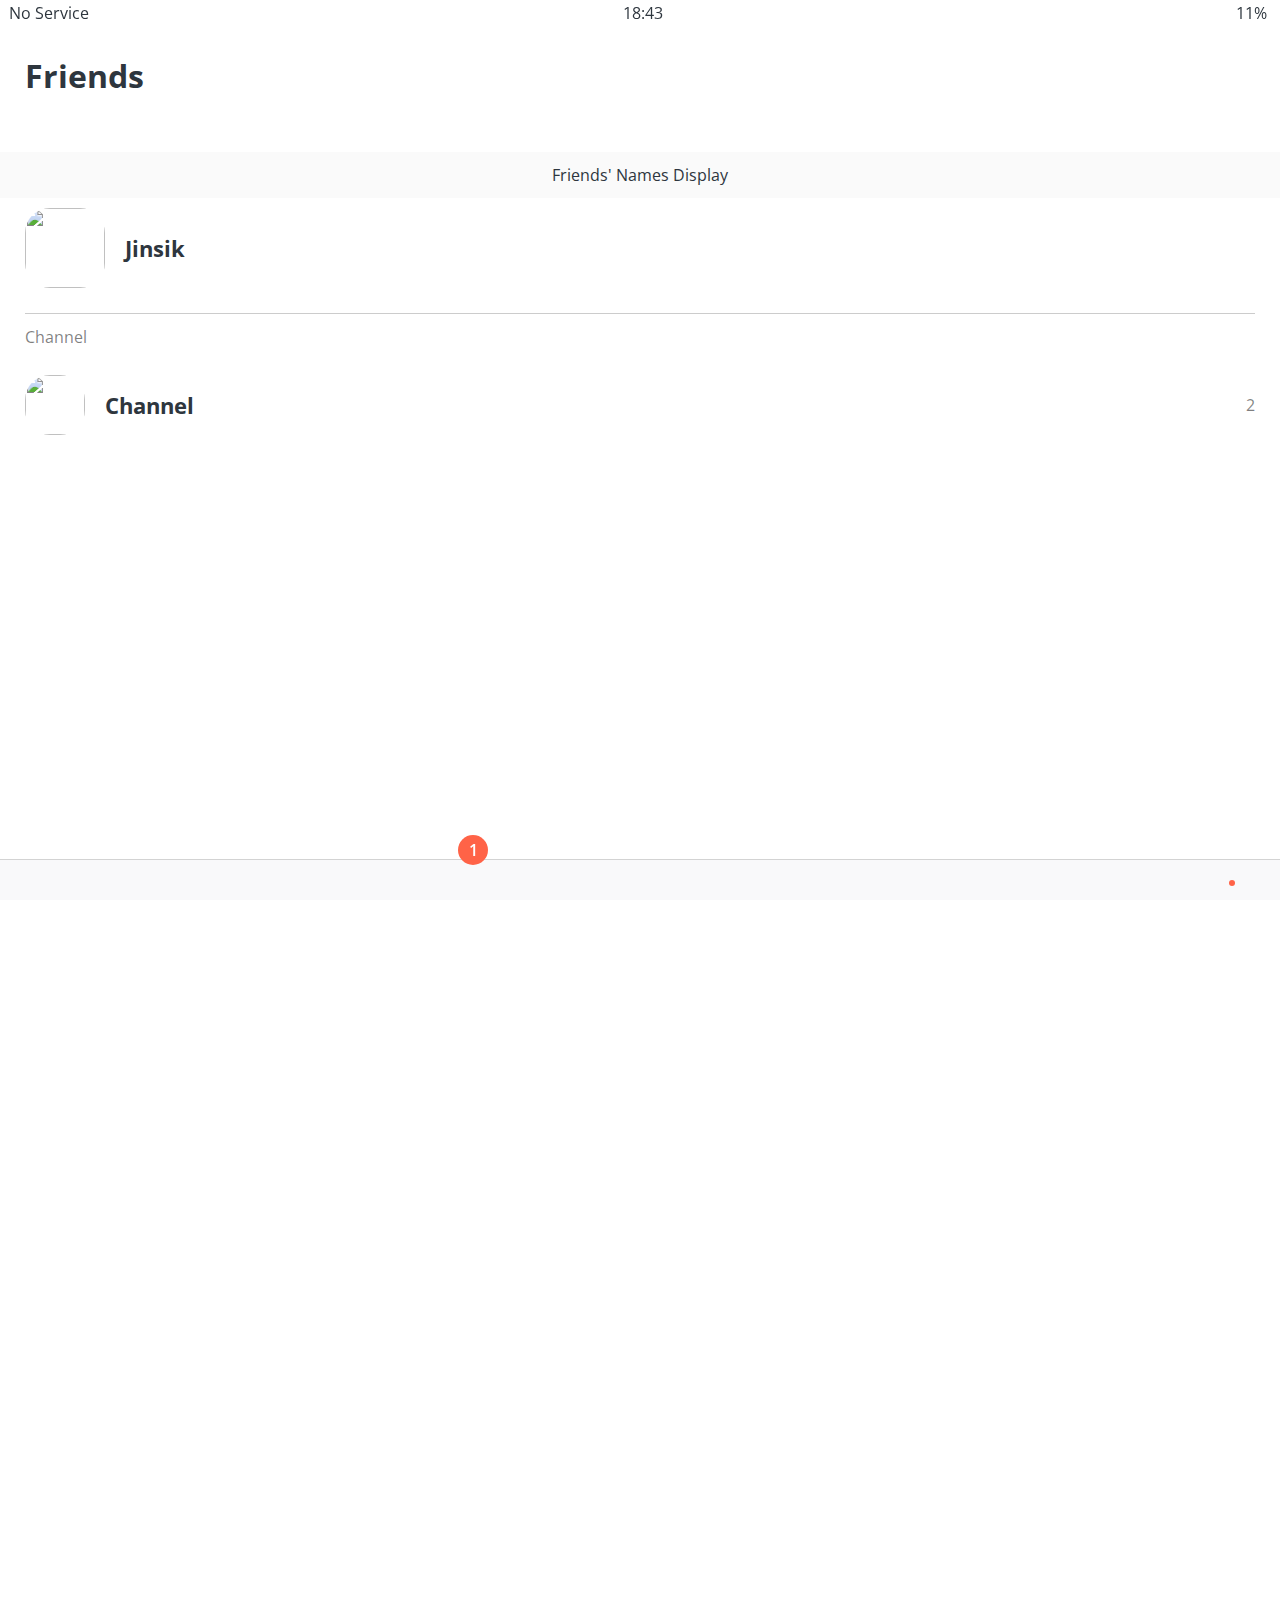
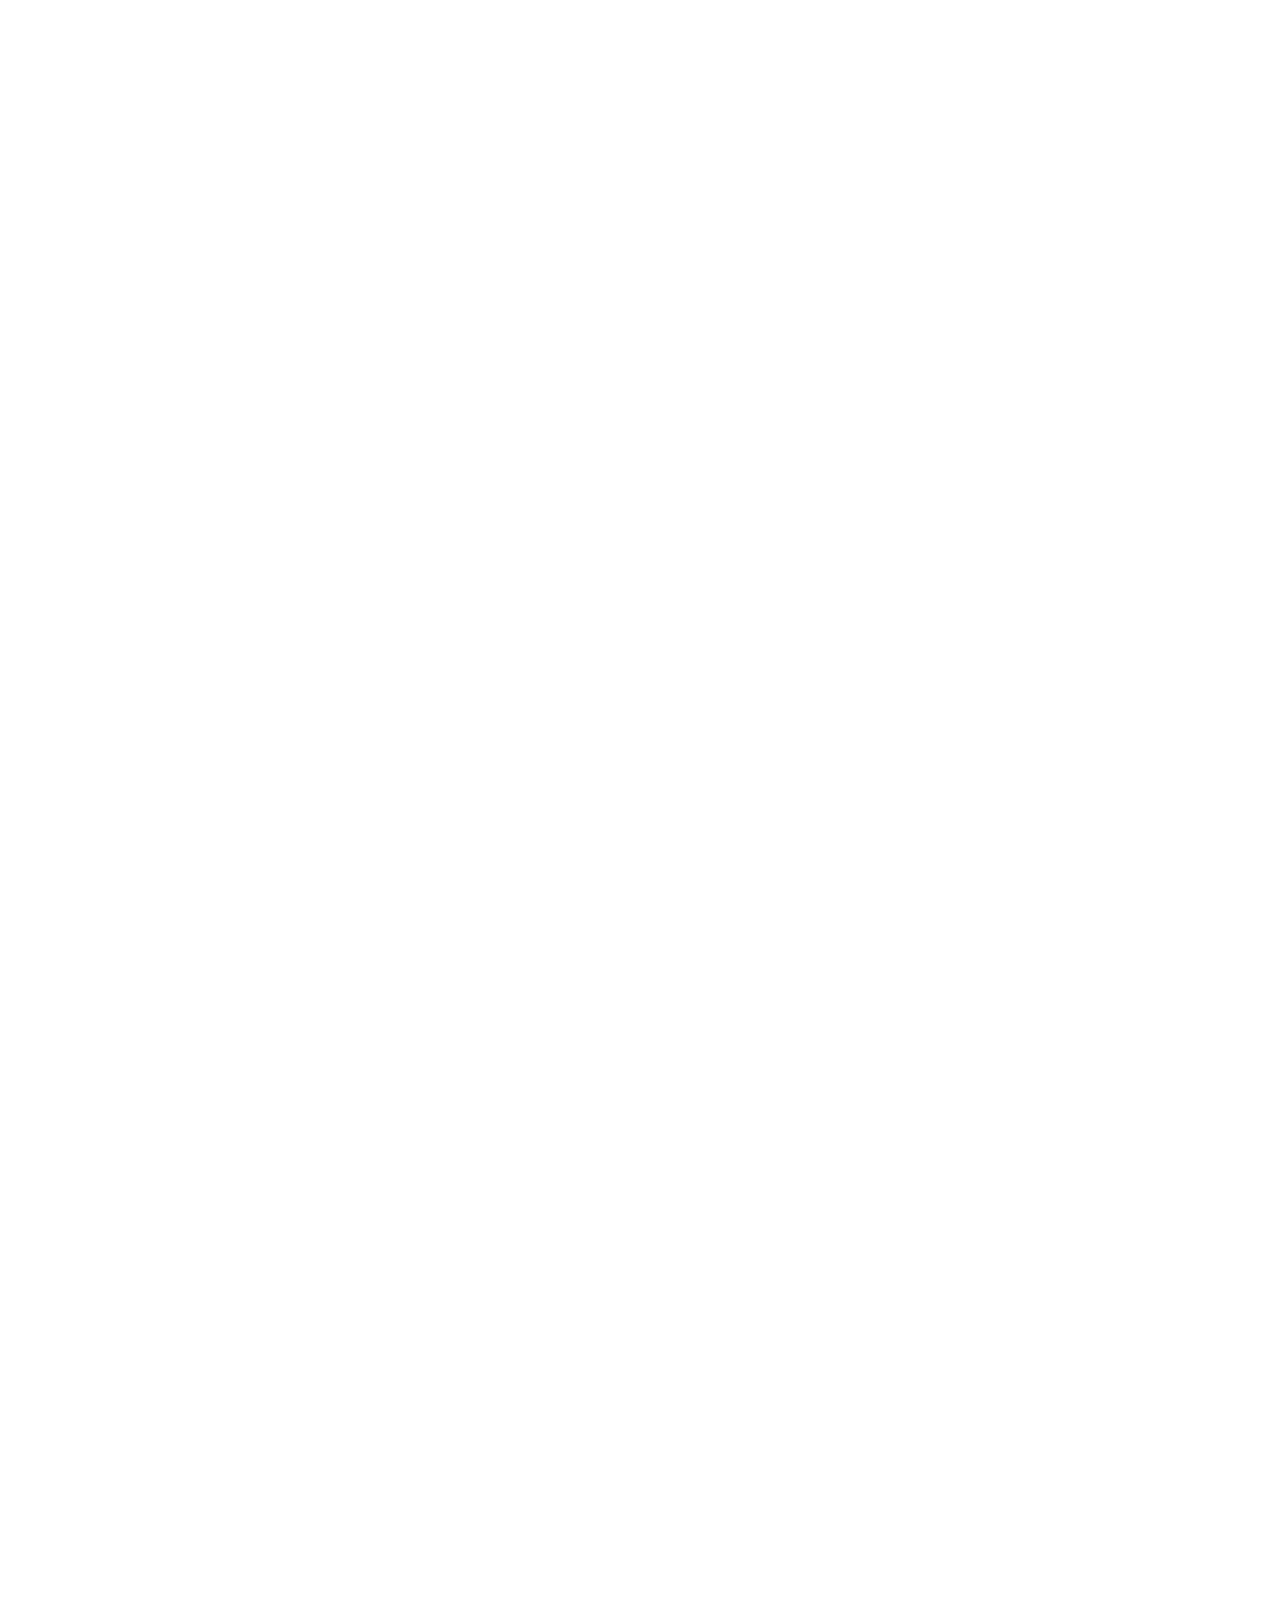
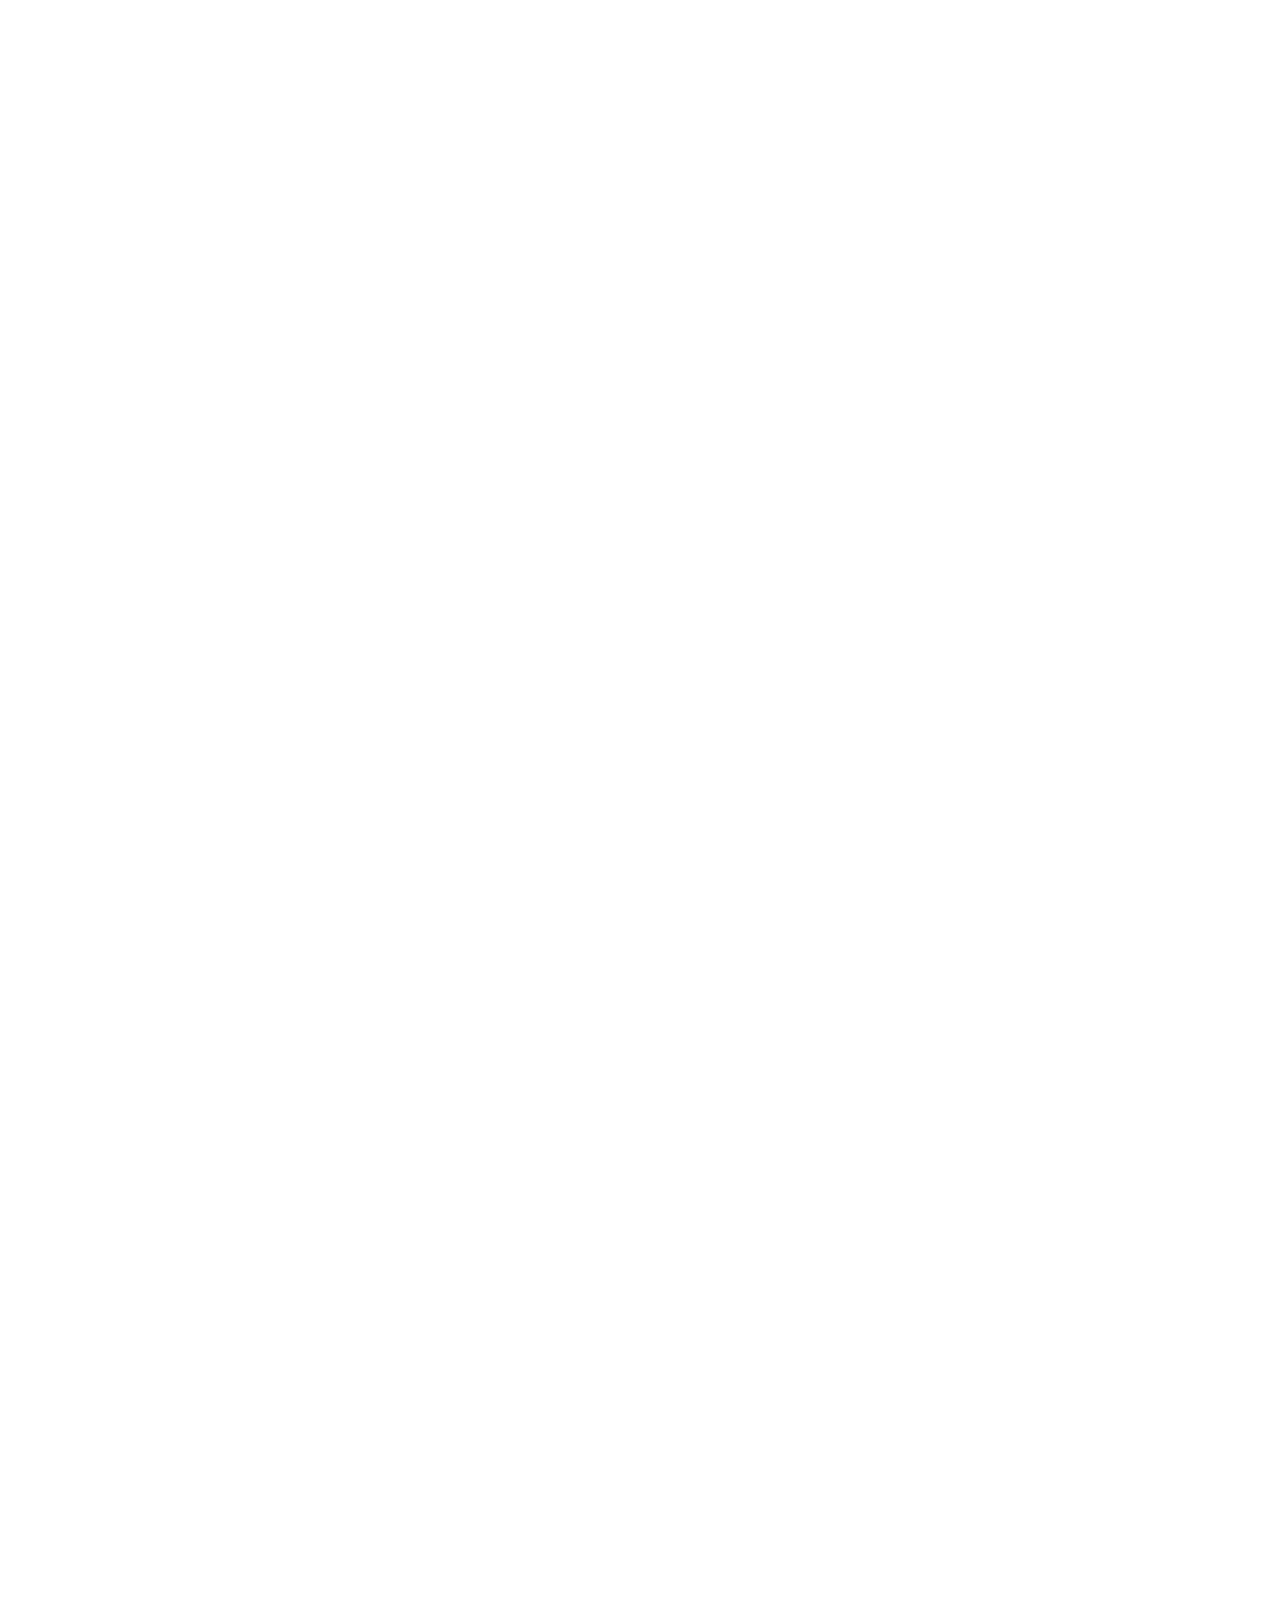
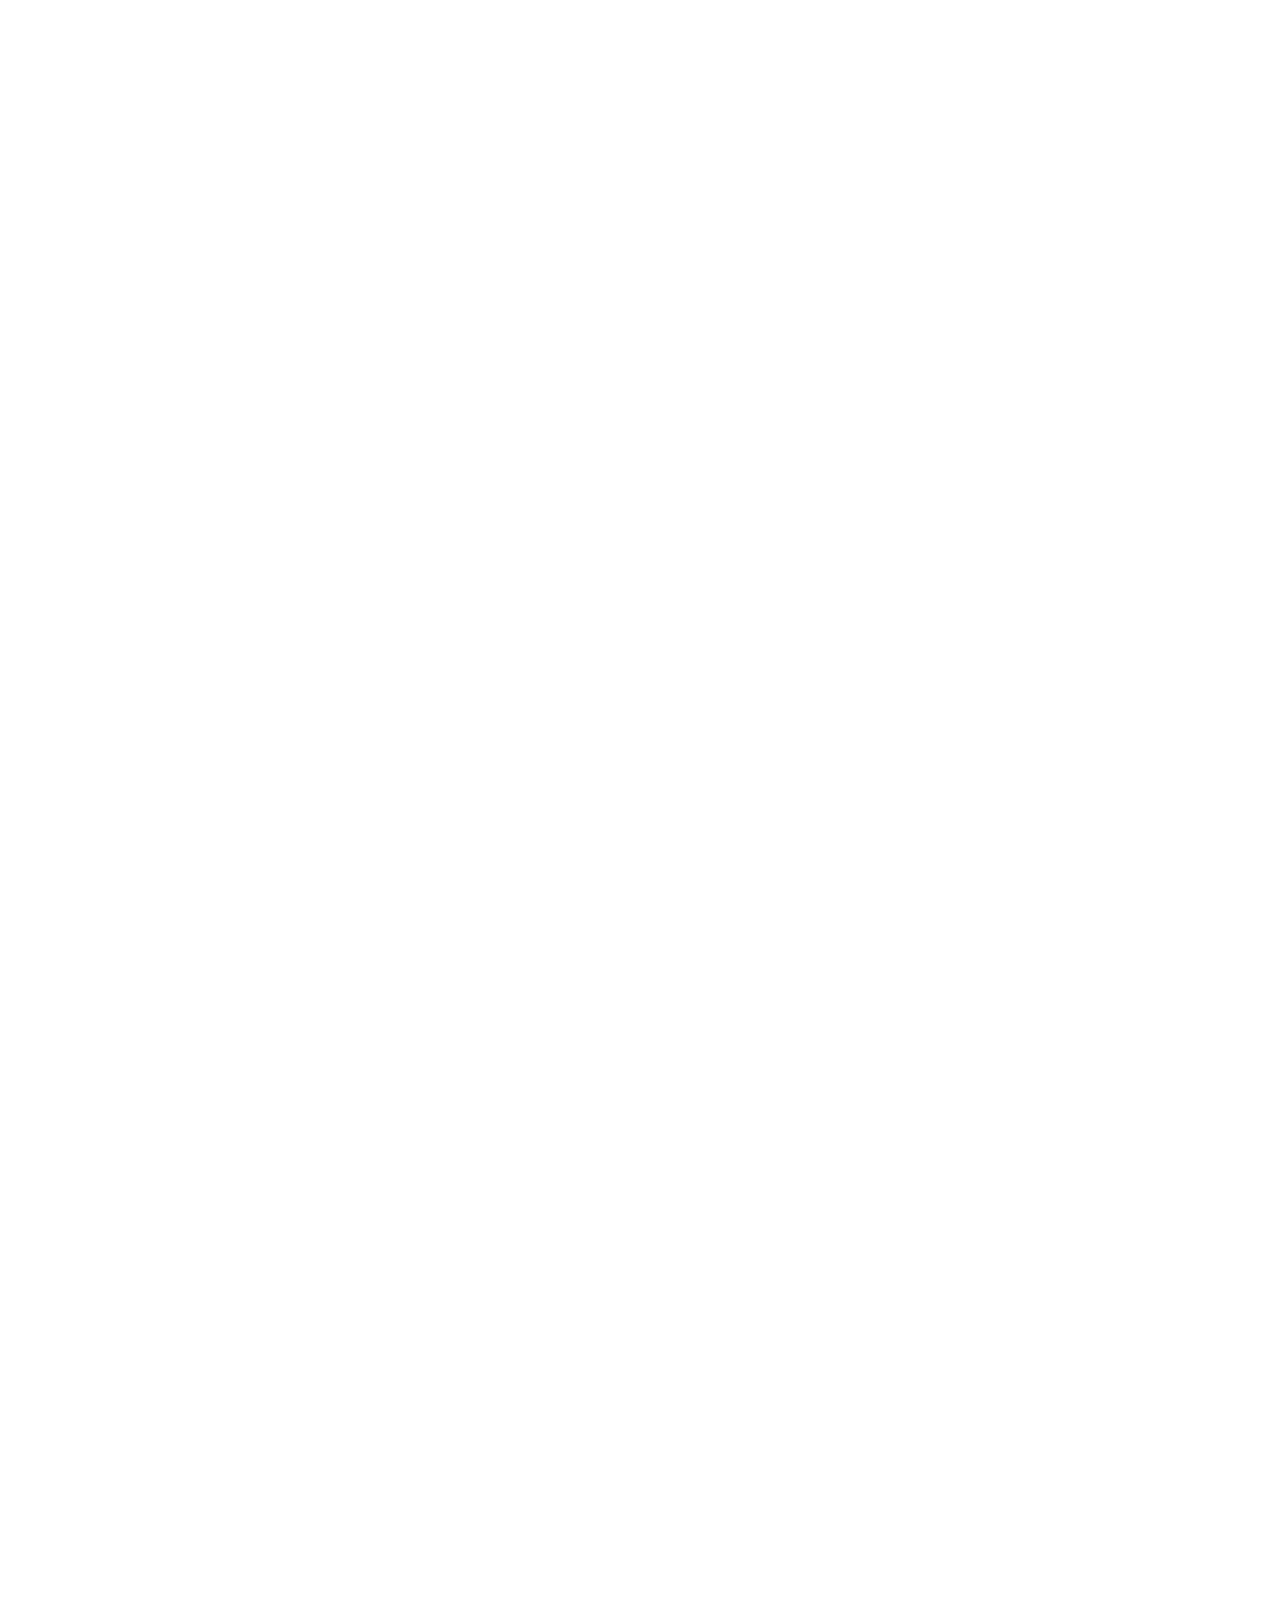
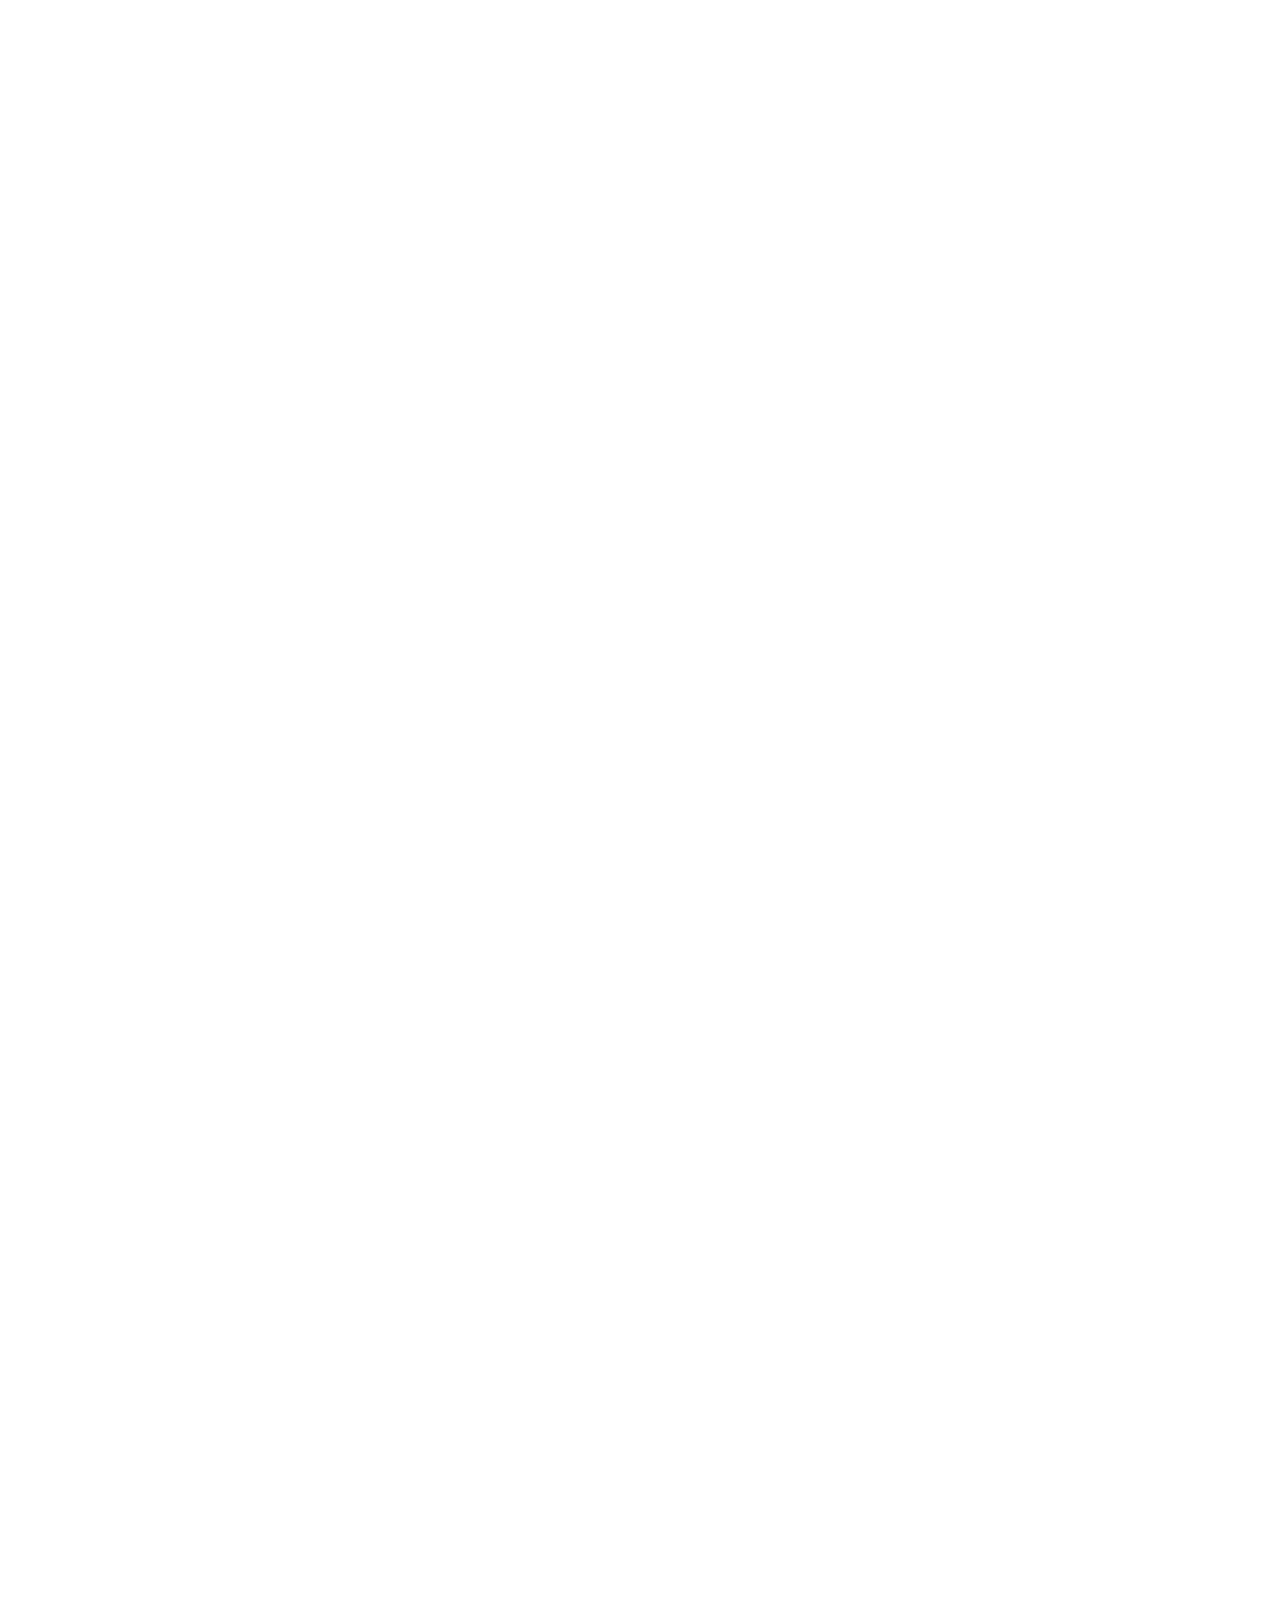
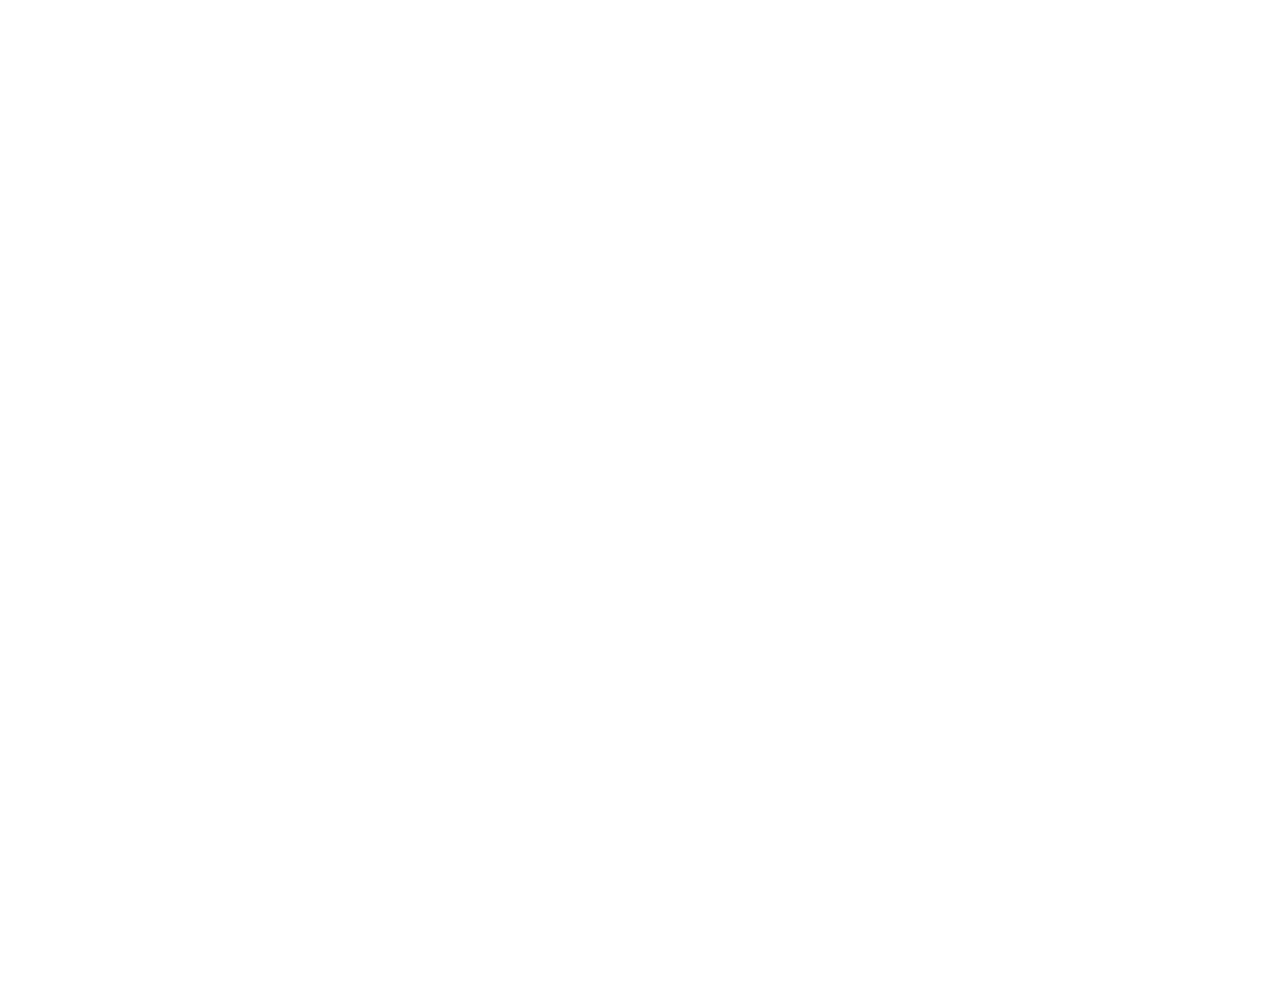
==== friends.html @ ccddb583 "make friend page" ====
<!-- 대부분의 웹 서버가 index.html을 디폴트로 찾아보게 설정되어있음-->

<!DOCTYPE html>
<html lang="en">
  <head>
    <link rel="stylesheet" href="css/style.css" />
    <meta charset="UTF-8" />
    <meta http-equiv="X-UA-Compatible" content="IE=edge" />
    <meta name="viewport" content="width=device-width, initial-scale=1.0" />
    <title>Friends - Kokoa Clone</title>
  </head>
  <body>
    <div class="status-bar">
      <div class="status-bar__column">
        <span>No Service</span>
        <i class="fas fa-wifi"></i>
      </div>
      <div class="status-bar__column">
        <span>18:43</span>
      </div>
      <div class="status-bar__column">
        <span>11%</span>
        <i class="fas fa-battery-full fa-lg"></i>
        <i class="fas fa-bolt"></i>
      </div>
    </div>
    <header class="screen-header">
      <h1 class="screen-header__title">Friends</h1>
      <div class="screen-header__icons">
        <span><i class="fas fa-search fa-2x"></i></span>
        <span><i class="fas fa-music fa-2x"></i></span>
        <span><i class="fas fa-cog fa-2x"></i></span>
      </div>
    </header>
    <a href="#" class="friends-display-link">
      <i class="fas fa-info-circle"></i> Friends' Names Display
      <i class="fas fa-chevron-right fa-xs"></i>
    </a>
    <main class="friends-screen">
      <div class="user-component">
        <div class="user-component__column">
          <img
            src="https://avatars.githubusercontent.com/u/78721036?s=460&v=4"
            class="user-component__image user-component__image--xl"
          />
          <div class="user-component__text">
            <h4 class="user-component__title">Jinsik</h4>
            <!-- <h6 class="user-component__subtitle">whatever</h6> -->
          </div>
        </div>
        <div class="user-component__column"></div>
      </div>
      <div class="friends-screen__channel">
        <span>Channel</span>
        <i class="fas fa-chevron-up fa-xs"></i>
      </div>
      <div class="user-component">
        <div class="user-component__column">
          <img
            src="https://avatars.githubusercontent.com/u/78721036?s=460&v=4"
            class="user-component__image user-component__image--sm"
          />
          <div class="user-component__text">
            <h4 class="user-component__title user-component__title--not-bold">
              Channel
            </h4>
          </div>
        </div>
        <div class="user-component__column">
          <span>2</span>
          <i class="fas fa-chevron-right fa-xs"></i>
        </div>
      </div>
    </main>
    <nav class="nav">
      <ul class="nav__list">
        <li class="nav__btn">
          <a class="nav__link" href="friends.html"
            ><i class="fas fa-user fa-2x"></i
          ></a>
        </li>
        <li class="nav__btn">
          <a class="nav__link" href="#">
            <span class="nav__notification">1</span>
            <i class="far fa-comment fa-2x"></i>
          </a>
        </li>
        <li class="nav__btn">
          <a class="nav__link" href="#"><i class="fas fa-search fa-2x"></i></a>
        </li>
        <li class="nav__btn">
          <a class="nav__link" href="#">
            <span class="nav__dot"></span>
            <i class="fas fa-ellipsis-h fa-2x"></i>
          </a>
        </li>
      </ul>
    </nav>
    <script
      src="https://kit.fontawesome.com/6478f529f2.js"
      crossorigin="anonymous"
    ></script>
  </body>
</html>
---- css/style.css ----
@import url("https://fonts.googleapis.com/css2?family=Open+Sans:ital,wght@0,600;1,400&display=swap");

@import "reset.css";
@import "variable.css";

/* components */
@import "components/status-bar.css";
@import "components/nav-bar.css";
@import "components/screen-header.css";
@import "components/user-component.css";

/* screens*/
@import "screens/login.css";
@import "screens/friends.css";

body {
  color: #2e363e;
  font-family: "Open Sans", sans-serif;
  height: 1000vh;
}
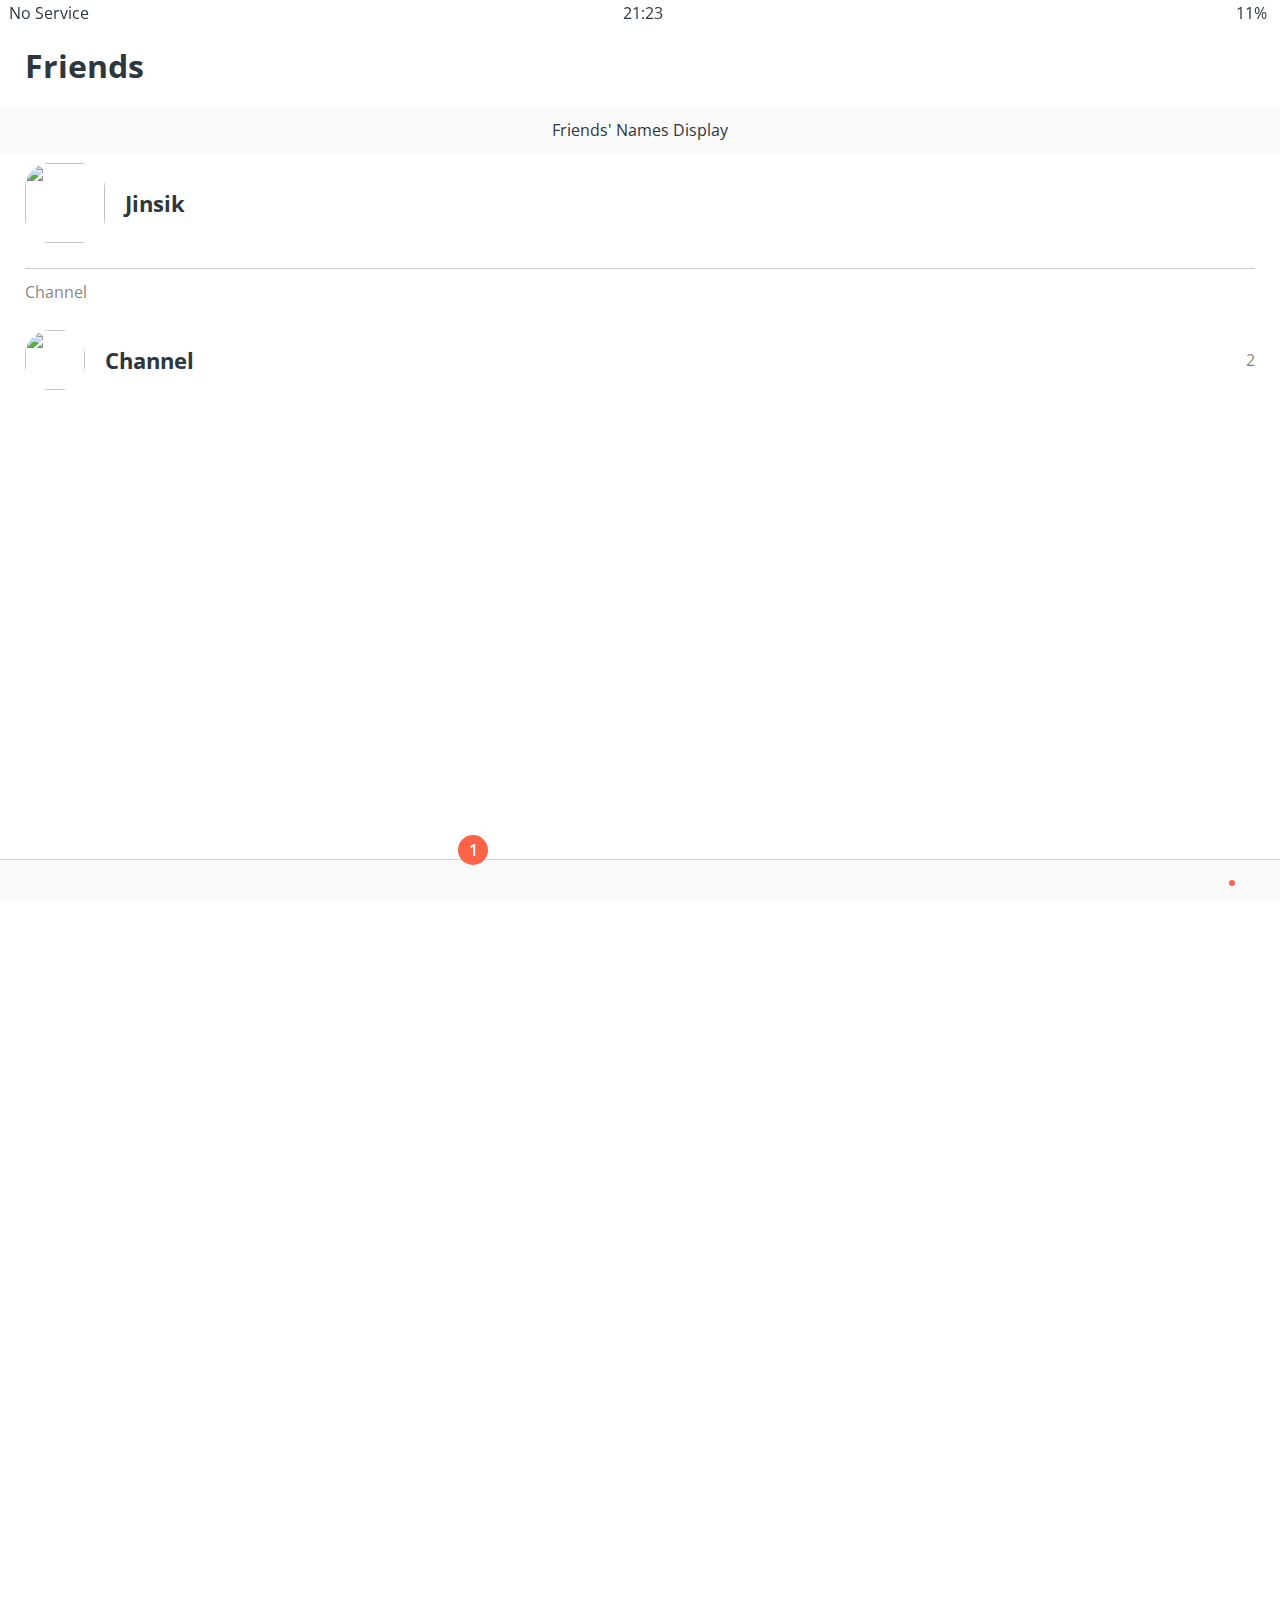
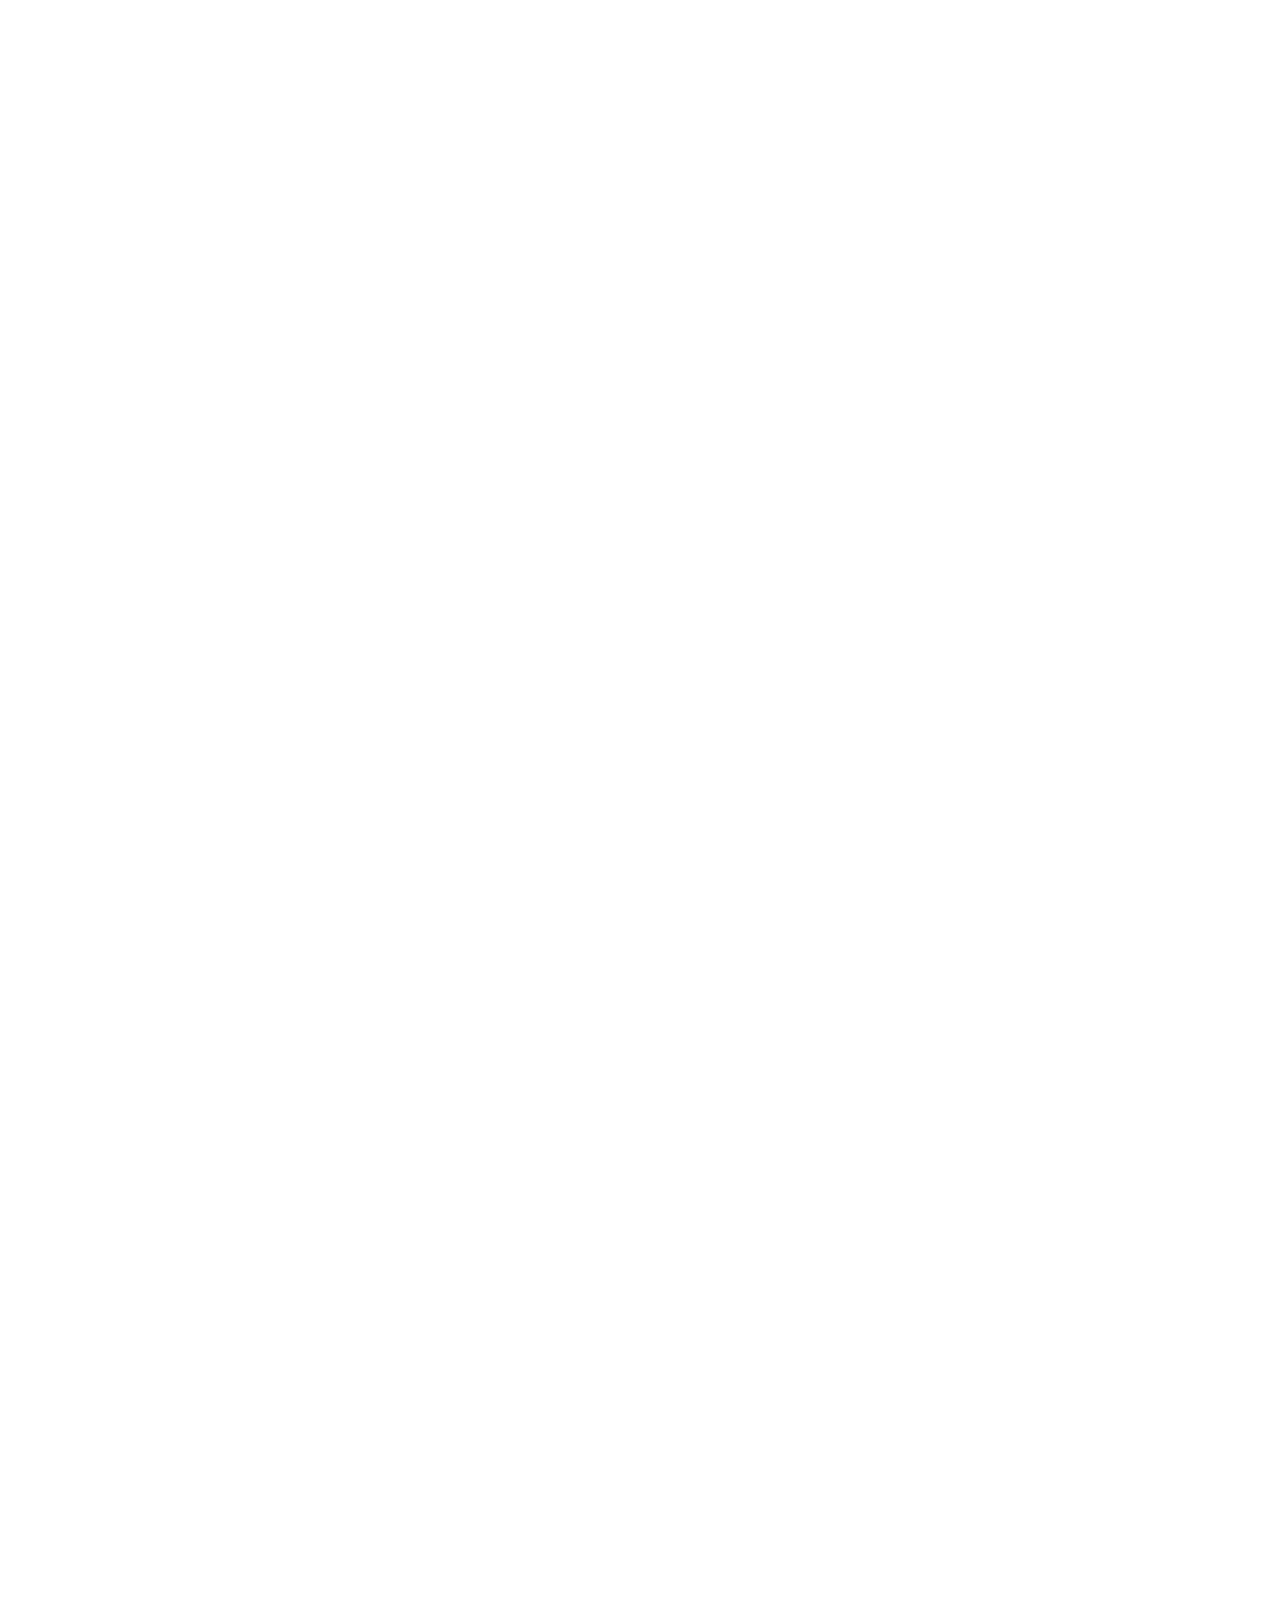
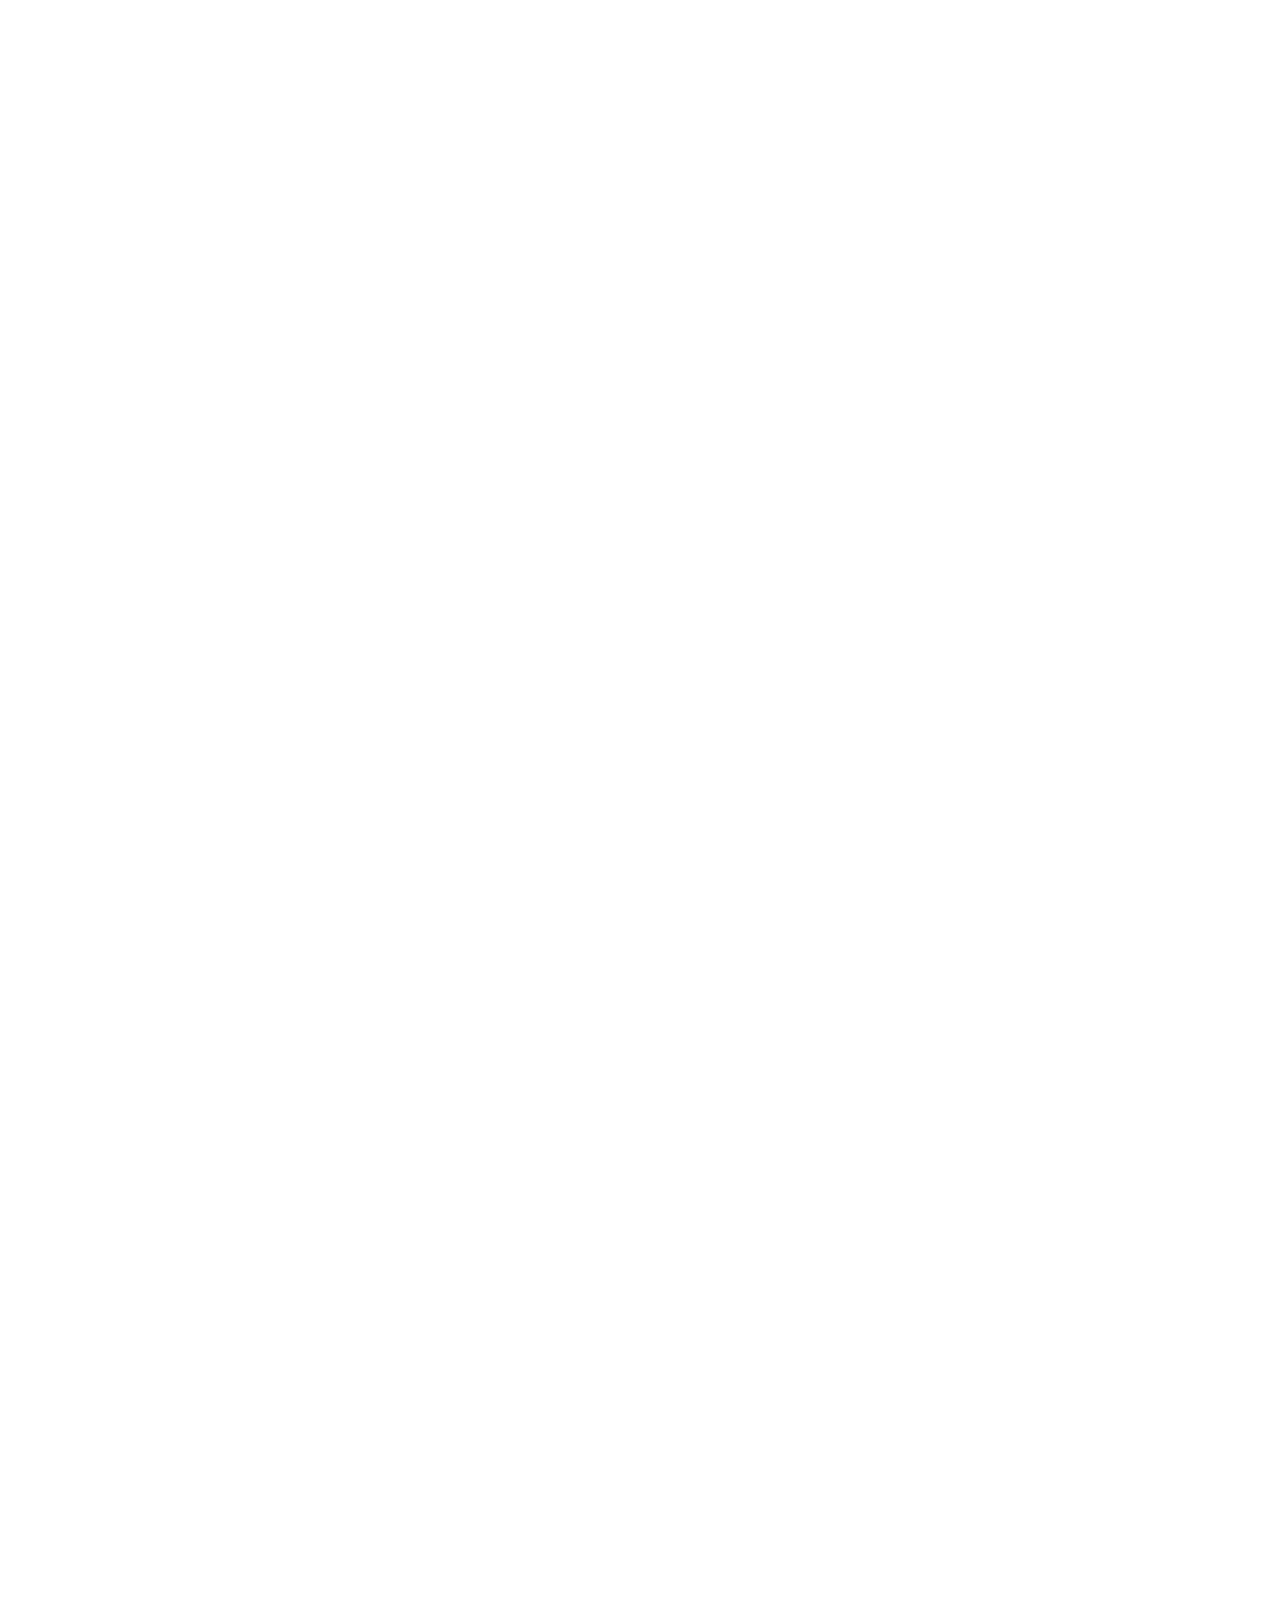
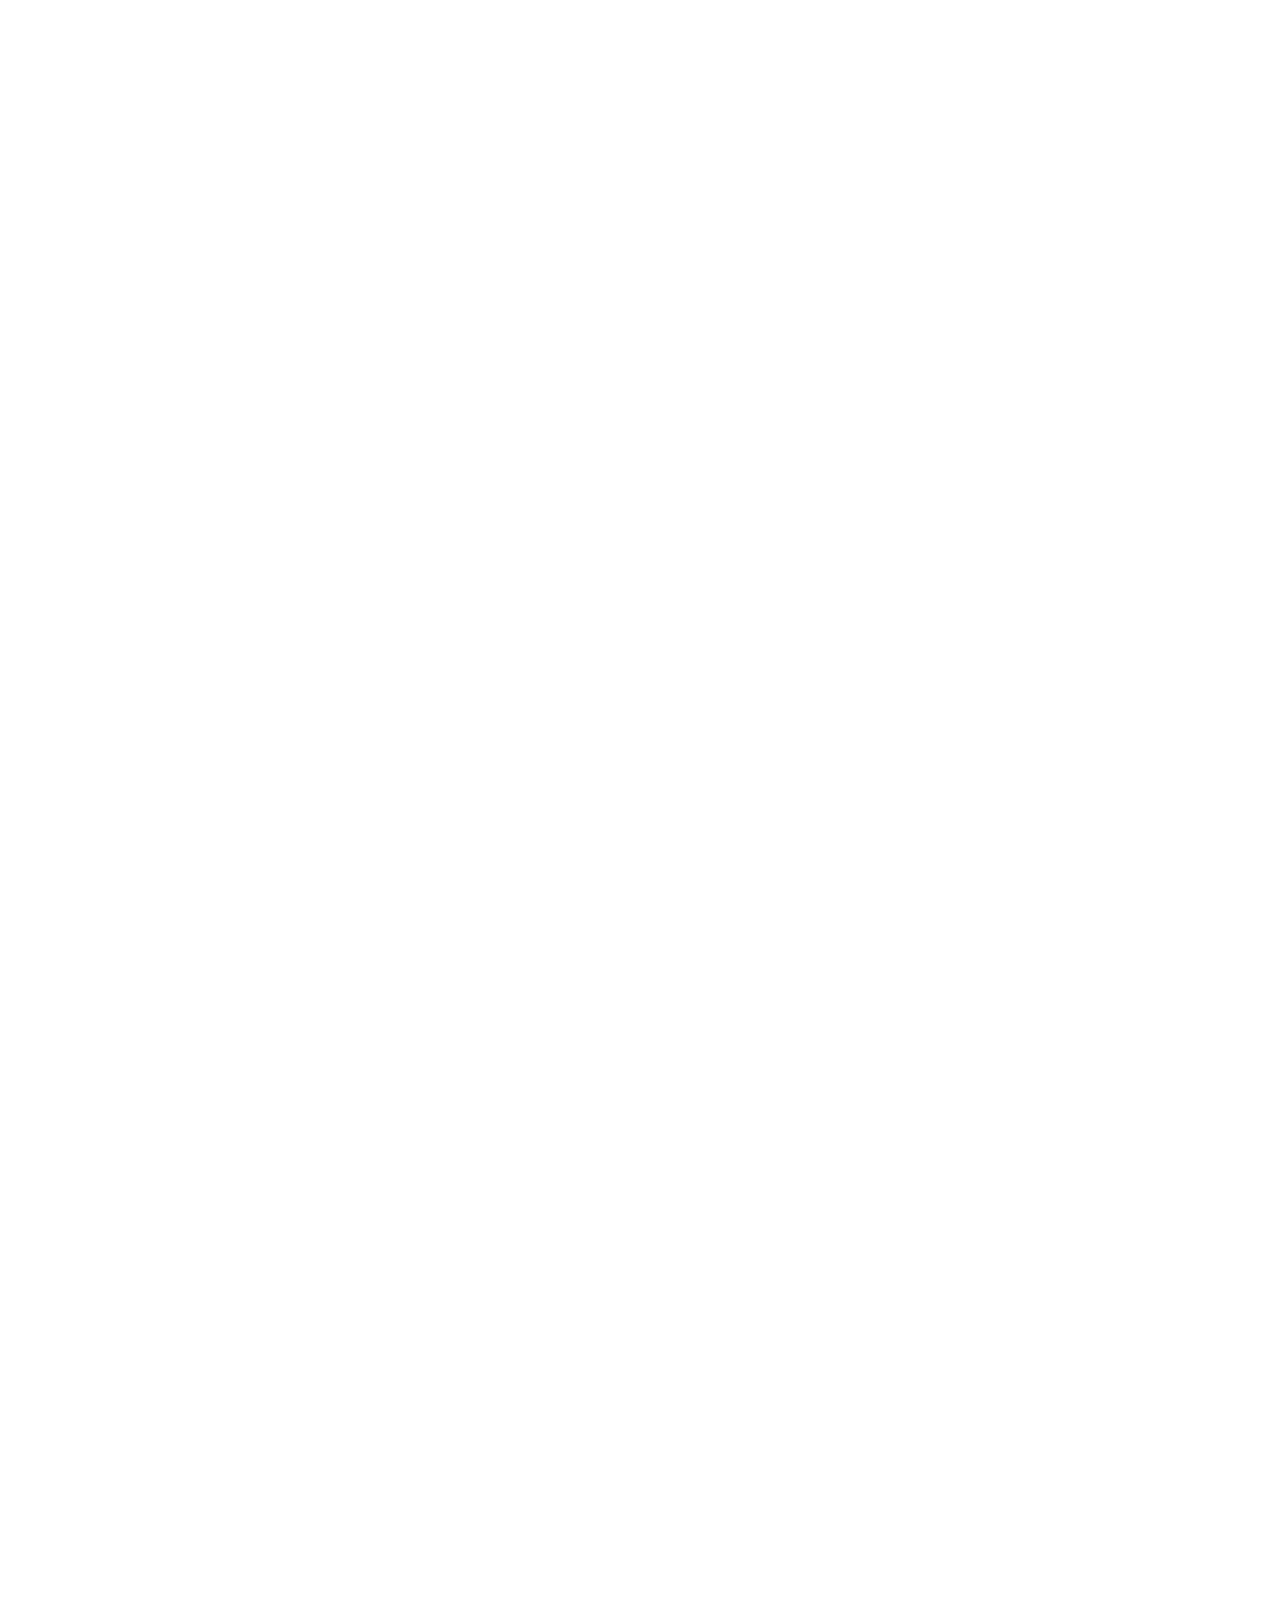
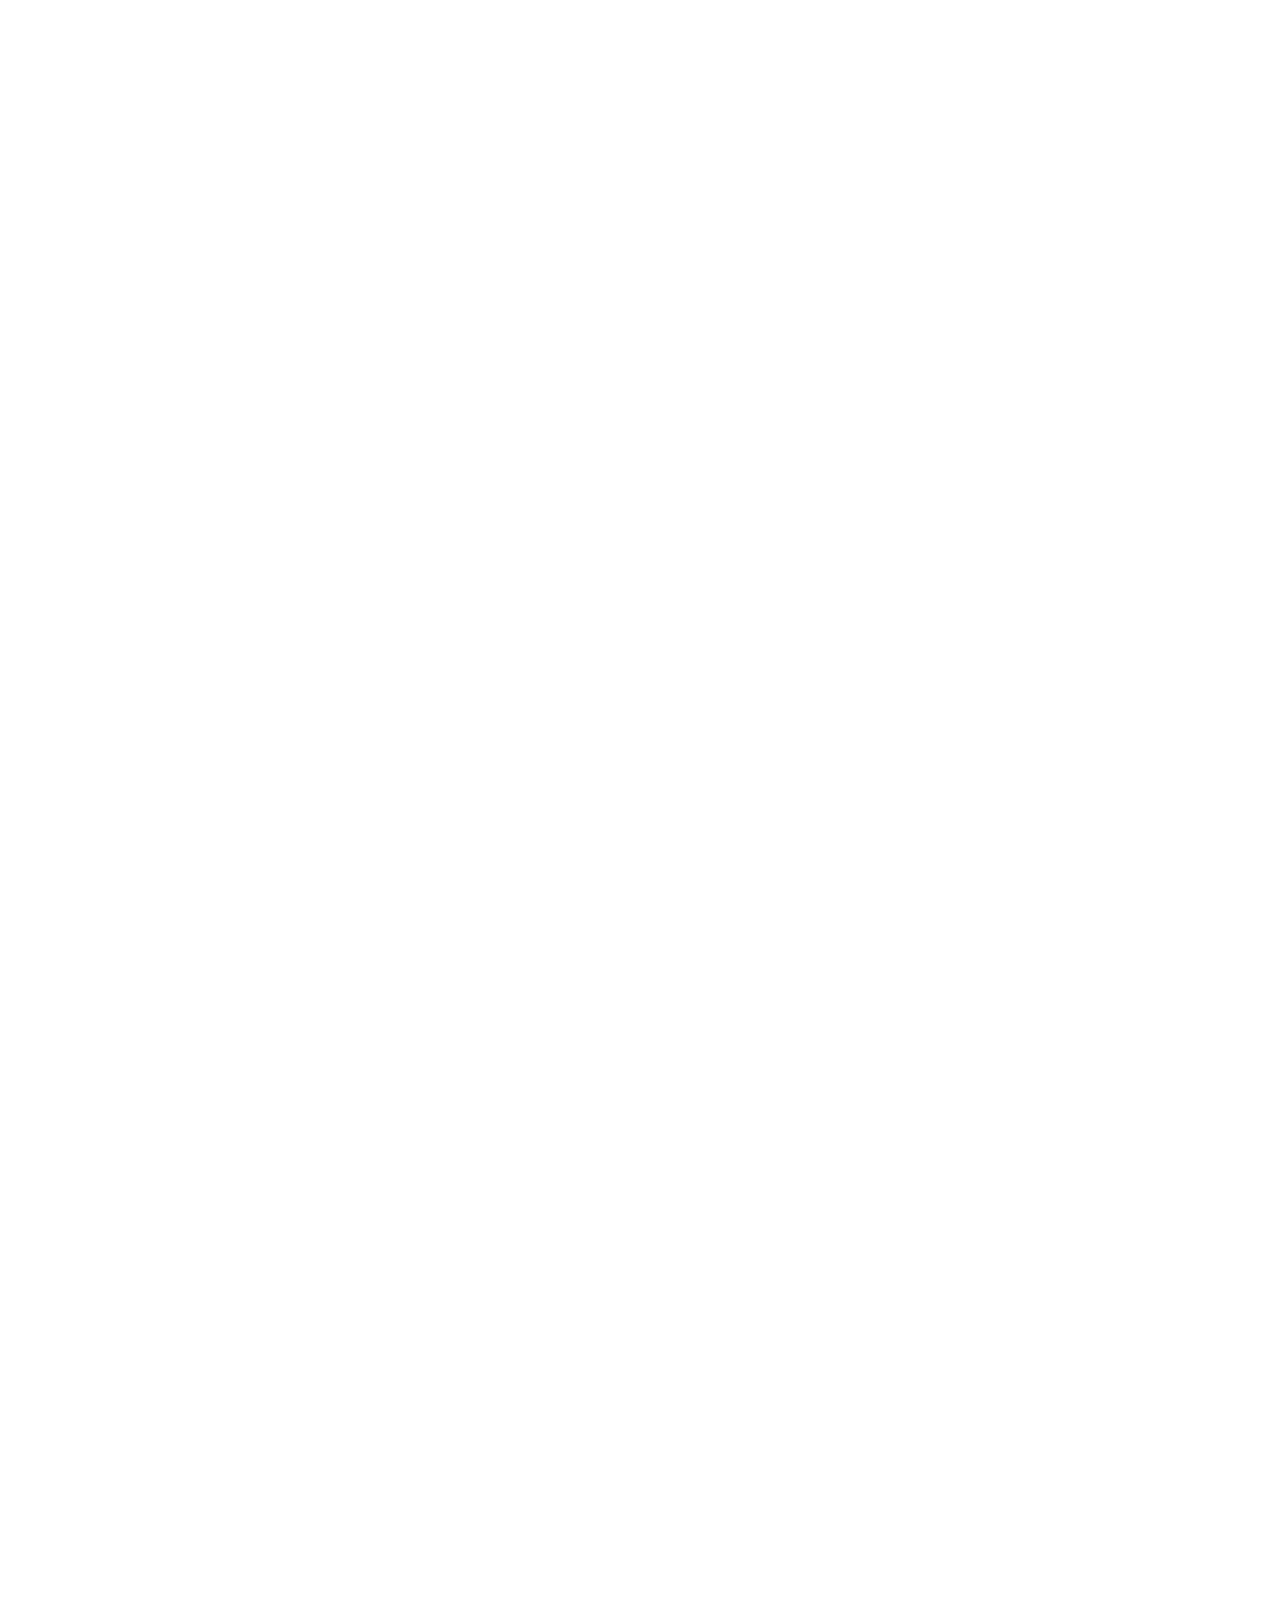
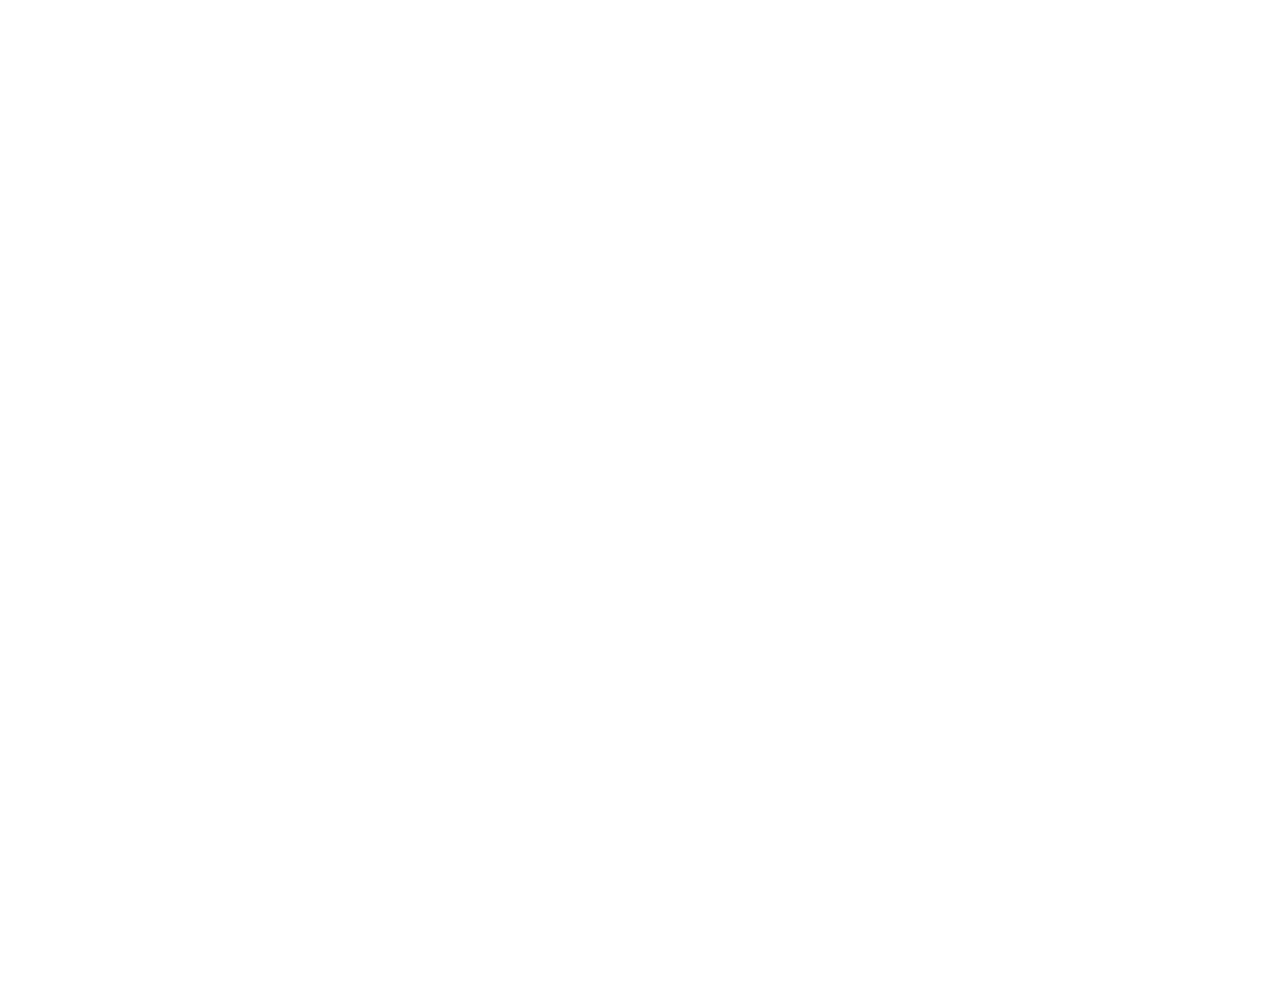
==== commit c4e3f496: "solve some problem in friend page" ====
--- a/friends.html
+++ b/friends.html
@@ -16,7 +16,7 @@
         <i class="fas fa-wifi"></i>
       </div>
       <div class="status-bar__column">
-        <span>18:43</span>
+        <span>21:23</span>
       </div>
       <div class="status-bar__column">
         <span>11%</span>
